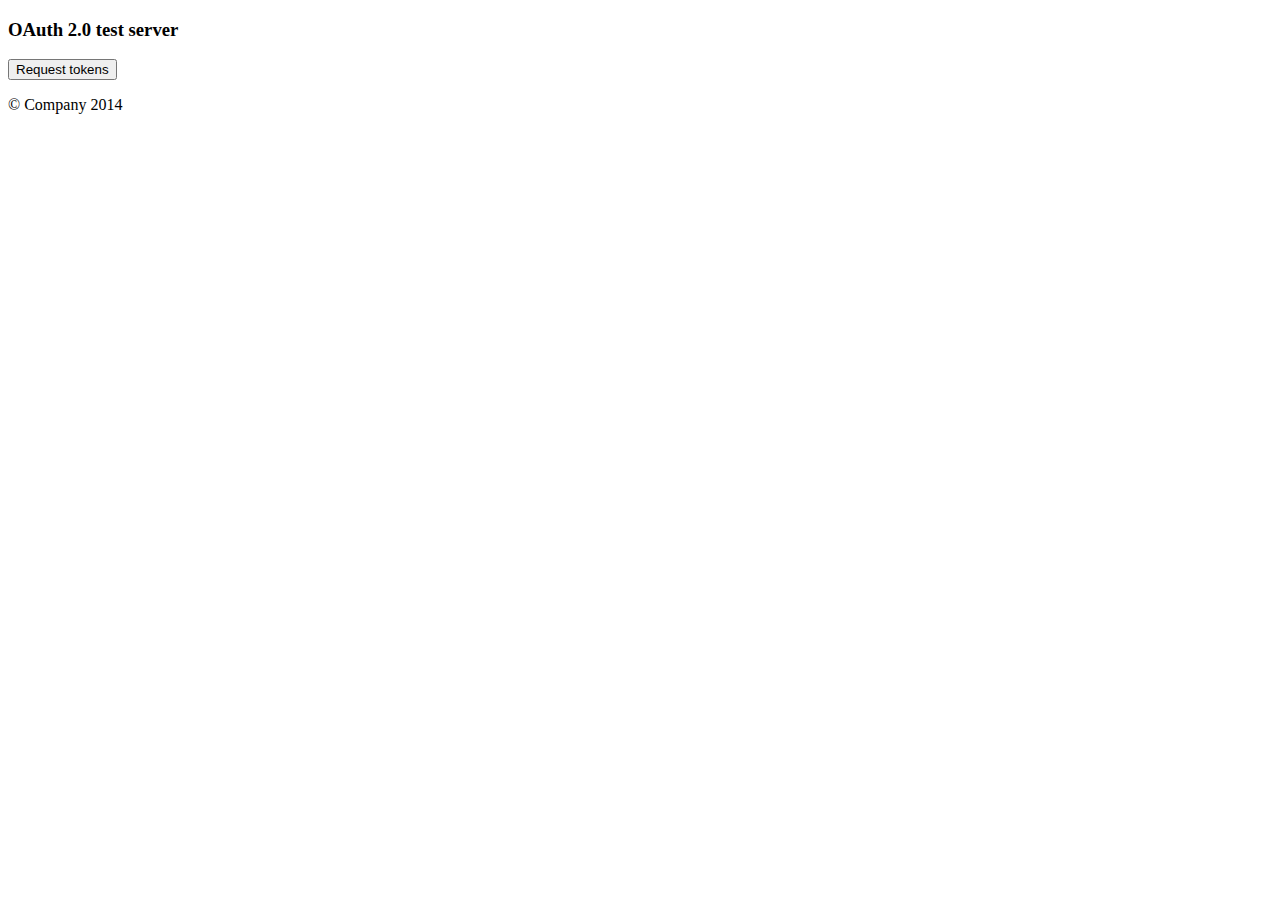
==== frontend/oauth_test/index.html @ 197f439a "Auth test request sent" ====
<!DOCTYPE html>
<html lang="en">
  <head>
    <meta charset="utf-8">
    <meta http-equiv="X-UA-Compatible" content="IE=edge">
    <meta name="viewport" content="width=device-width, initial-scale=1">
    <meta name="description" content="allabout test server">
    <meta name="author" content="Pavel Berejnoy, pberejnoy2005@gmail.com">

    <title>Allabout test server</title>

    <link href="css/bootstrap.min.css" rel="stylesheet">
    <link href="css/jumbotron-narrow.css" rel="stylesheet">

    <link href="css/main.css" rel="stylesheet">

    <!-- Just for debugging purposes. Don't actually copy this line! -->
    <!--[if lt IE 9]><script src="../../assets/js/ie8-responsive-file-warning.js"></script><![endif]-->

    <!-- HTML5 shim and Respond.js IE8 support of HTML5 elements and media queries -->
    <!--[if lt IE 9]>
      <script src="https://oss.maxcdn.com/libs/html5shiv/3.7.0/html5shiv.js"></script>
      <script src="https://oss.maxcdn.com/libs/respond.js/1.4.2/respond.min.js"></script>
    <![endif]-->

    <script src="js/lib/jquery-2.1.1.min.js"></script>
    <script src="js/lib/bootstrap.min.js"></script>
    <script src="js/lib/underscore-min.js"></script>
    <script src="js/lib/backbone-min.js"></script>

    <script src="js/main.js"></script>
    <!--
    <script src="js/forms.js"></script>
    <script src="js/main.js"></script>
    --!>
  </head>

  <body>

    <div class="container">
        <div class="header">
            <h3 class="text-muted">OAuth 2.0 test server</h3>
        </div>

        <div>
            <button type="button" class="btn btn-success" id="btn-request_tokens">Request tokens</button>
        </div>

        <div class="footer">
            <p>&copy; Company 2014</p>
        </div>

    </div> <!-- /container -->


    <!-- Bootstrap core JavaScript
    ================================================== -->
    <!-- Placed at the end of the document so the pages load faster -->
  </body>
</html>
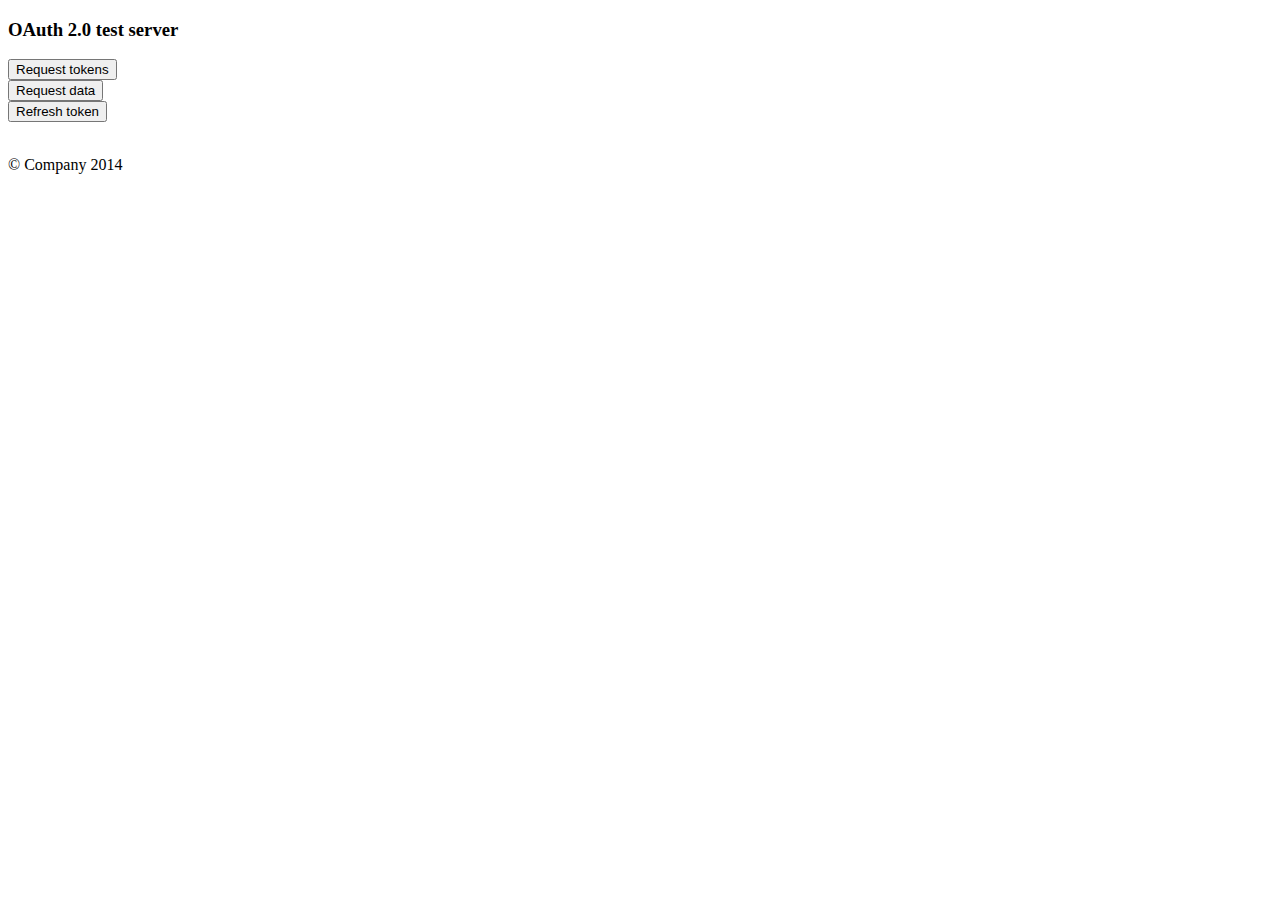
==== commit e1d59b1a: "Requesting data with access token implmented" ====
--- a/frontend/oauth_test/index.html
+++ b/frontend/oauth_test/index.html
@@ -29,10 +29,6 @@
     <script src="js/lib/backbone-min.js"></script>
 
     <script src="js/main.js"></script>
-    <!--
-    <script src="js/forms.js"></script>
-    <script src="js/main.js"></script>
-    --!>
   </head>
 
   <body>
@@ -42,9 +38,20 @@
             <h3 class="text-muted">OAuth 2.0 test server</h3>
         </div>
 
-        <div>
-            <button type="button" class="btn btn-success" id="btn-request_tokens">Request tokens</button>
+        <div class="row">
+            <div class="col-md-3">
+                <button type="button" class="btn btn-success" id="btn-request_tokens">Request tokens</button><br>
+            </div>
+            <div class="col-md-3">
+                <button type="button" class="btn btn-success" id="btn-request_data">Request data</button><br>
+            </div>
+            <div class="col-md-3">
+                <button type="button" class="btn btn-success" id="btn-refresh_token">Refresh token</button><br>
+            </div>
         </div>
+        <br>
+
+        <div class="jumbotron" id="private_data_container"></div>
 
         <div class="footer">
             <p>&copy; Company 2014</p>
